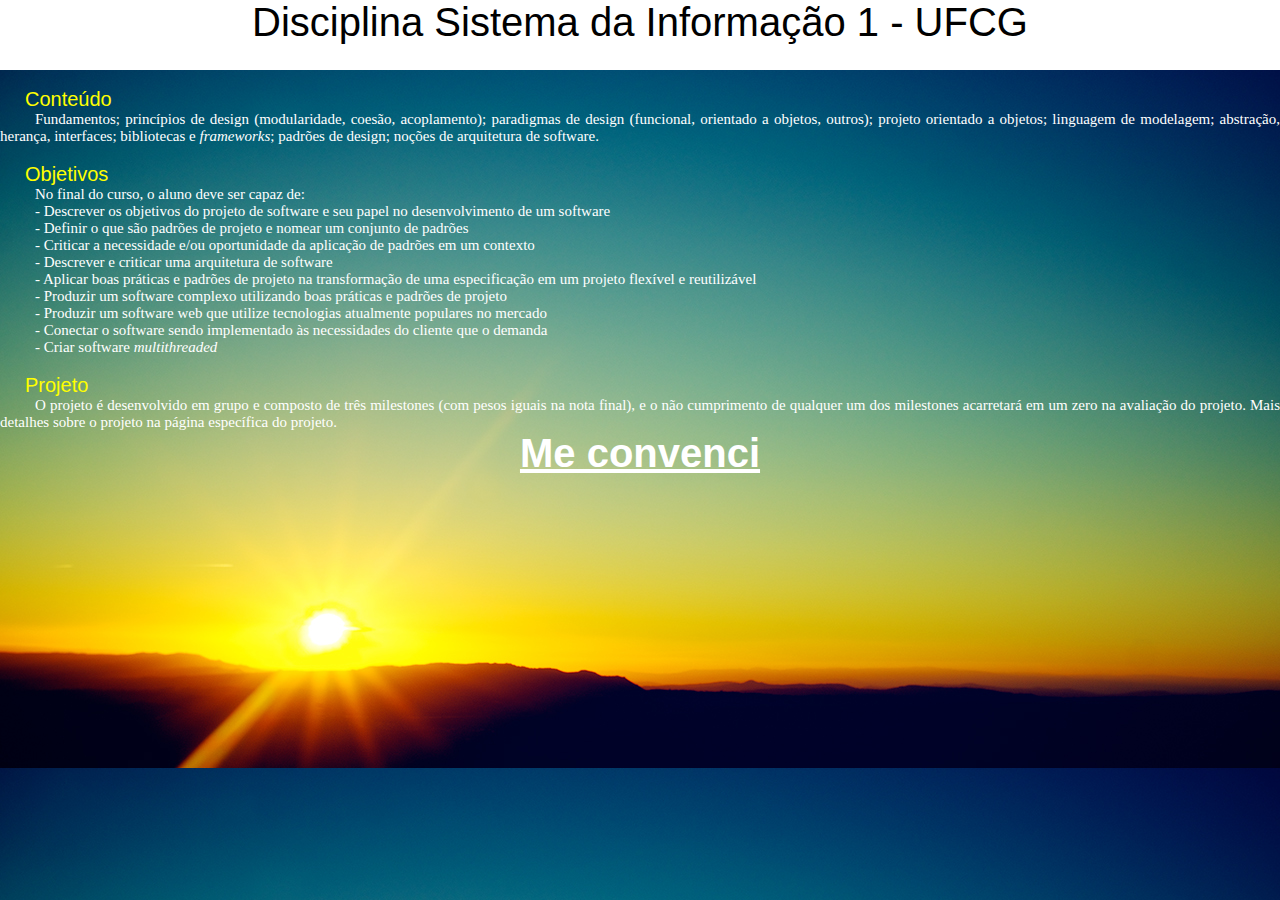
==== estatica-css/index.html @ a77fcfa1 "estatica-css" ====
<!DOCTYPE HTML PUBLIC "-//W3C//DTD HTML 4.01//EN" "http://www.w3.org/TR/html4/strict.dtd">
<html> 
<head>
<title> Disciplina SI 1 </title>

<meta http-equiv="Content-Type" content="text/html; charset=utf-8">

<meta name="keywords" content=" padroes de projeto, software web, linguagem de modelagem, padroes de desing"/>

<meta name="description" content="Definir o que sao padroes de projeto e nomear um conjunto de padroes,Produzir um software web que utilize tecnologias atualmente populares no mercado,Definir o que sao padroes de projeto e nomear um conjunto de padroes"/>

<link rel="stylesheet" type="text/css" href="style.css" />

</head>

<body>
<p id="div"> Disciplina Sistema da Informação 1 - UFCG </p> 
<br/>
<ul>
	<li id="topicos"> Conteúdo  </li>

	<p align= "justify" id="texto" > Fundamentos; princípios de design (modularidade, coesão, acoplamento); paradigmas de design (funcional, orientado a objetos, outros); projeto orientado a objetos; linguagem de modelagem; abstração, herança, interfaces; bibliotecas e <i>frameworks</i>; padrões de design; noções de arquitetura de software. </p> <br/>
<li id="topicos"> Objetivos </li>

<ul>
<p align= "justify" id="texto">  No final do curso, o aluno deve ser capaz de:

 <li id="texto"> - Descrever os objetivos do projeto de software e seu papel no desenvolvimento de um software</li>
 <li id="texto"> - Definir o que são padrões de projeto e nomear um conjunto de padrões</li>
 <li id="texto"> - Criticar a necessidade e/ou oportunidade da aplicação de padrões em um contexto</li>
 <li id="texto"> - Descrever e criticar uma arquitetura de software</li>
 <li id="texto"> - Aplicar boas práticas e padrões de projeto na transformação de uma especificação em um projeto flexível e reutilizável</li>
 <li id="texto"> - Produzir um software complexo utilizando boas práticas e padrões de projeto</li>
 <li id="texto"> - Produzir um software web que utilize tecnologias atualmente populares no mercado</li>
 <li id="texto"> - Conectar o software sendo implementado às necessidades do cliente que o demanda </li>
 <li id="texto"> - Criar software <i>multithreaded </i> </li>
 </p> </ul> <br/>

<li id="topicos">  Projeto </li>

<p align= "justify" id="texto"> O projeto é desenvolvido em grupo e composto de três milestones (com pesos iguais na nota final), e o não cumprimento de qualquer um dos milestones acarretará em um zero na avaliação do projeto. Mais detalhes sobre o projeto na página específica do projeto. </p> 

</ul>
<center> <p> <font face= "Batang" size="5" color= "white"> <b> <a href="formularioCadastro.html"> Me convenci </a> </p> </center> 

</body>

</html>
---- estatica-css/style.css ----
*{
	margin:0;
	padding:0;
}

#img-cadastro{
	width:350px;
	height:200px;
}

#img-cadastro:hover{
	width:450px;
	height:300px;
}
#img-conclusao{
	width:400px;
	height:250px;
}

#img-conclusao:hover{
	width:550px;
	height:400px;
}
#cadastre-se{

	text-align: right;
	color: #FFFF00;
	font-size: 25px;
}
#topicos2:hover{
	color: #7FFFD4;
}
#texto {

	font-family: "Trebuchet MS", Batanga;
	font-size: 15px;
	color: #FFFFFF;
	text-indent:35px;
	
} 

#topicos2{
	margin:10;
	text-align:left;
	position:relative;
	width:30%;
	height:70px;
	background-color:#FFFFFF;
	font-family: "Trebuchet MS", Arial;
	font-size: 40px;
	color: #000000;
	font-family: Batanga, Arial;
	font-size: 20px;
	color: #000000;
	text-indent:25px;
	border-radius: 4px;
	-moz-border-radius:4px;
	-webkit-border-radius: 4px;
}
#topicos{

	font-family: Batanga, Arial;
	font-size: 20px;
	color: #FFFF00;
	text-indent:25px;

}
#div{

	text-align:center;
	position:relative;
	width:100%;
	height:70px;
	background-color:#FFFFFF;
	font-family: "Trebuchet MS", Arial;
	font-size: 40px;
	color: #000000;
	
}
#titulo{

	text-align:center;
	font-family: "Trebuchet MS", Arial;
	font-size: 30px;
	color: #FFFF00;
	
}
body{

	background-image:url("imagem-css.jpg");

}

a {
	font-family: "Trebuchet MS", Arial;
	font-size:40px;
	color: #FFFFFF;
}

a:hover{
	color:#FFFF00;
}
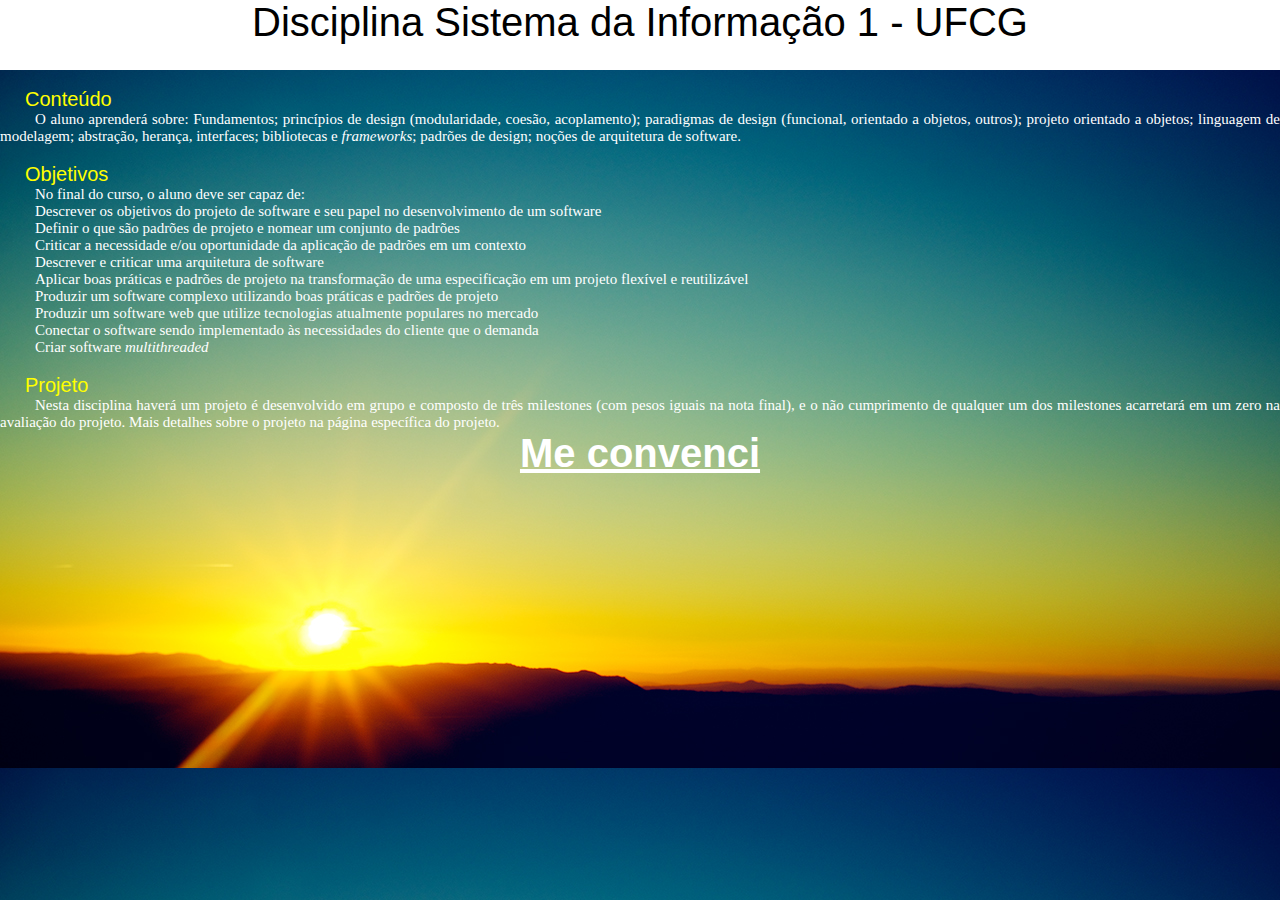
==== commit 24d976fa: "nova versão" ====
--- a/estatica-css/index.html
+++ b/estatica-css/index.html
@@ -1,48 +1,52 @@
 <!DOCTYPE HTML PUBLIC "-//W3C//DTD HTML 4.01//EN" "http://www.w3.org/TR/html4/strict.dtd">
 <html> 
-<head>
-<title> Disciplina SI 1 </title>
+	<head>
+		<title>  Matricule-se SI 1</title>
 
-<meta http-equiv="Content-Type" content="text/html; charset=utf-8">
+		<meta http-equiv="Content-Type" content="text/html; charset=utf-8">
 
-<meta name="keywords" content=" padroes de projeto, software web, linguagem de modelagem, padroes de desing"/>
+		<meta name="keywords" content=" padroes de projeto, software web, linguagem de modelagem, padroes de desing"/>
 
-<meta name="description" content="Definir o que sao padroes de projeto e nomear um conjunto de padroes,Produzir um software web que utilize tecnologias atualmente populares no mercado,Definir o que sao padroes de projeto e nomear um conjunto de padroes"/>
+		<meta name="description" content="Definir o que sao padroes de projeto e nomear um conjunto de padroes,Produzir um software web que utilize tecnologias atualmente populares no mercado,Definir o que sao padroes de projeto e nomear um conjunto de padroes"/>
 
-<link rel="stylesheet" type="text/css" href="style.css" />
+		<link rel="stylesheet" type="text/css" href="style.css" />
 
-</head>
+	</head>
 
-<body>
-<p id="div"> Disciplina Sistema da Informação 1 - UFCG </p> 
-<br/>
-<ul>
-	<li id="topicos"> Conteúdo  </li>
+	<body>
+		<p id="div"> Disciplina Sistema da Informação 1 - UFCG</p> <br/>
 
-	<p align= "justify" id="texto" > Fundamentos; princípios de design (modularidade, coesão, acoplamento); paradigmas de design (funcional, orientado a objetos, outros); projeto orientado a objetos; linguagem de modelagem; abstração, herança, interfaces; bibliotecas e <i>frameworks</i>; padrões de design; noções de arquitetura de software. </p> <br/>
-<li id="topicos"> Objetivos </li>
+		<li id="topicos"> Conteúdo  </li>
 
-<ul>
-<p align= "justify" id="texto">  No final do curso, o aluno deve ser capaz de:
+		<p align= "justify" id="texto" > 
+			O aluno aprenderá sobre: Fundamentos; princípios de design (modularidade, coesão, acoplamento); paradigmas de design (funcional, orientado a objetos, outros); projeto orientado a objetos; linguagem de modelagem; abstração, herança, interfaces; bibliotecas e <i>frameworks</i>; padrões de design; noções de arquitetura de software. 
+		</p> <br/>
+		<li id="topicos"> Objetivos </li>
 
- <li id="texto"> - Descrever os objetivos do projeto de software e seu papel no desenvolvimento de um software</li>
- <li id="texto"> - Definir o que são padrões de projeto e nomear um conjunto de padrões</li>
- <li id="texto"> - Criticar a necessidade e/ou oportunidade da aplicação de padrões em um contexto</li>
- <li id="texto"> - Descrever e criticar uma arquitetura de software</li>
- <li id="texto"> - Aplicar boas práticas e padrões de projeto na transformação de uma especificação em um projeto flexível e reutilizável</li>
- <li id="texto"> - Produzir um software complexo utilizando boas práticas e padrões de projeto</li>
- <li id="texto"> - Produzir um software web que utilize tecnologias atualmente populares no mercado</li>
- <li id="texto"> - Conectar o software sendo implementado às necessidades do cliente que o demanda </li>
- <li id="texto"> - Criar software <i>multithreaded </i> </li>
- </p> </ul> <br/>
 
-<li id="topicos">  Projeto </li>
+		<p align= "justify" id="texto">  
+			No final do curso, o aluno deve ser capaz de:
 
-<p align= "justify" id="texto"> O projeto é desenvolvido em grupo e composto de três milestones (com pesos iguais na nota final), e o não cumprimento de qualquer um dos milestones acarretará em um zero na avaliação do projeto. Mais detalhes sobre o projeto na página específica do projeto. </p> 
+			<li id="texto"> Descrever os objetivos do projeto de software e seu papel no desenvolvimento de um software</li>
+			<li id="texto"> Definir o que são padrões de projeto e nomear um conjunto de padrões</li>
+			<li id="texto"> Criticar a necessidade e/ou oportunidade da aplicação de padrões em um contexto</li>
+			<li id="texto"> Descrever e criticar uma arquitetura de software</li>
+			<li id="texto"> Aplicar boas práticas e padrões de projeto na transformação de uma especificação em um projeto flexível e reutilizável</li>
+			<li id="texto"> Produzir um software complexo utilizando boas práticas e padrões de projeto</li>
+			<li id="texto"> Produzir um software web que utilize tecnologias atualmente populares no mercado</li>
+			<li id="texto"> Conectar o software sendo implementado às necessidades do cliente que o demanda </li>
+			<li id="texto"> Criar software <i> multithreaded </i> </li>
+		</p>  <br/>
 
-</ul>
-<center> <p> <font face= "Batang" size="5" color= "white"> <b> <a href="formularioCadastro.html"> Me convenci </a> </p> </center> 
+		<li id="topicos">  Projeto </li>
 
-</body>
+		<p align= "justify" id="texto"> 
+			Nesta disciplina haverá um projeto é desenvolvido em grupo e composto de três milestones (com pesos iguais na nota final), e o não cumprimento de qualquer um dos milestones acarretará em um zero na avaliação do projeto. Mais detalhes sobre o projeto na página específica do projeto. 
+		</p> 
+
+
+		<center> <p> <font face= "Batang" size="5" color= "white"> <b> <a href="formularioCadastro.html"> Me convenci </a> </p> </center> 
+
+	</body>
 
 </html>--- a/estatica-css/style.css
+++ b/estatica-css/style.css
@@ -9,8 +9,8 @@
 }
 
 #img-cadastro:hover{
-	width:450px;
-	height:300px;
+	width:400px;
+	height:250px;
 }
 #img-conclusao{
 	width:400px;
@@ -22,7 +22,6 @@
 	height:400px;
 }
 #cadastre-se{
-
 	text-align: right;
 	color: #FFFF00;
 	font-size: 25px;
@@ -31,12 +30,10 @@
 	color: #7FFFD4;
 }
 #texto {
-
 	font-family: "Trebuchet MS", Batanga;
 	font-size: 15px;
 	color: #FFFFFF;
 	text-indent:35px;
-	
 } 
 
 #topicos2{
@@ -66,7 +63,6 @@
 
 }
 #div{
-
 	text-align:center;
 	position:relative;
 	width:100%;
@@ -75,20 +71,15 @@
 	font-family: "Trebuchet MS", Arial;
 	font-size: 40px;
 	color: #000000;
-	
 }
 #titulo{
-
 	text-align:center;
 	font-family: "Trebuchet MS", Arial;
 	font-size: 30px;
 	color: #FFFF00;
-	
 }
 body{
-
 	background-image:url("imagem-css.jpg");
-
 }
 
 a {
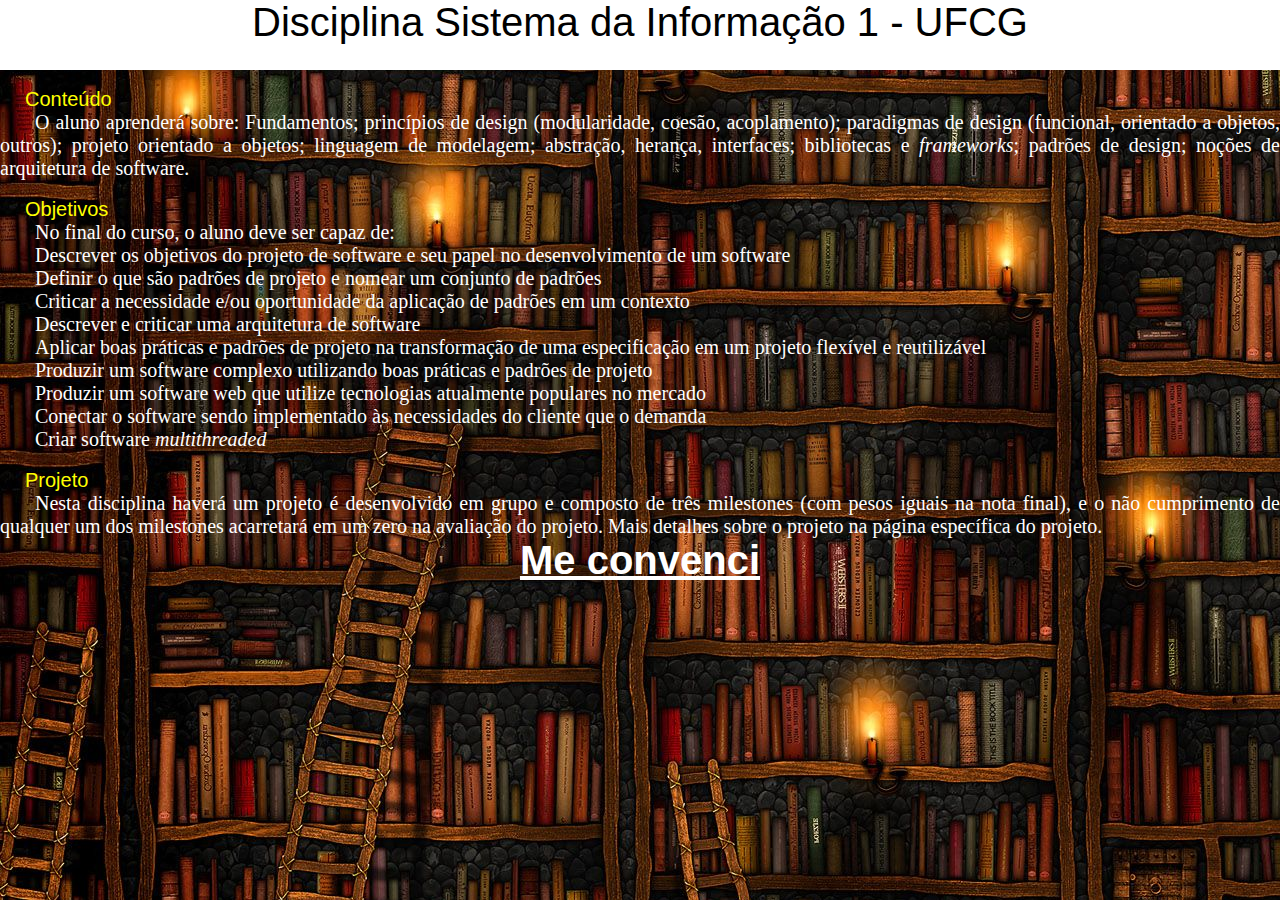
==== commit 5e8d41e0: "estatica-bootstrap" ====
--- a/estatica-css/index.html
+++ b/estatica-css/index.html
@@ -12,7 +12,7 @@
 		<link rel="stylesheet" type="text/css" href="style.css" />
 
 	</head>
-
+	
 	<body>
 		<p id="div"> Disciplina Sistema da Informação 1 - UFCG</p> <br/>
 
--- a/estatica-css/style.css
+++ b/estatica-css/style.css
@@ -31,7 +31,7 @@
 }
 #texto {
 	font-family: "Trebuchet MS", Batanga;
-	font-size: 15px;
+	font-size: 20px;
 	color: #FFFFFF;
 	text-indent:35px;
 } 
@@ -79,7 +79,7 @@
 	color: #FFFF00;
 }
 body{
-	background-image:url("imagem-css.jpg");
+	background-image:url("backgroud.jpg");
 }
 
 a {
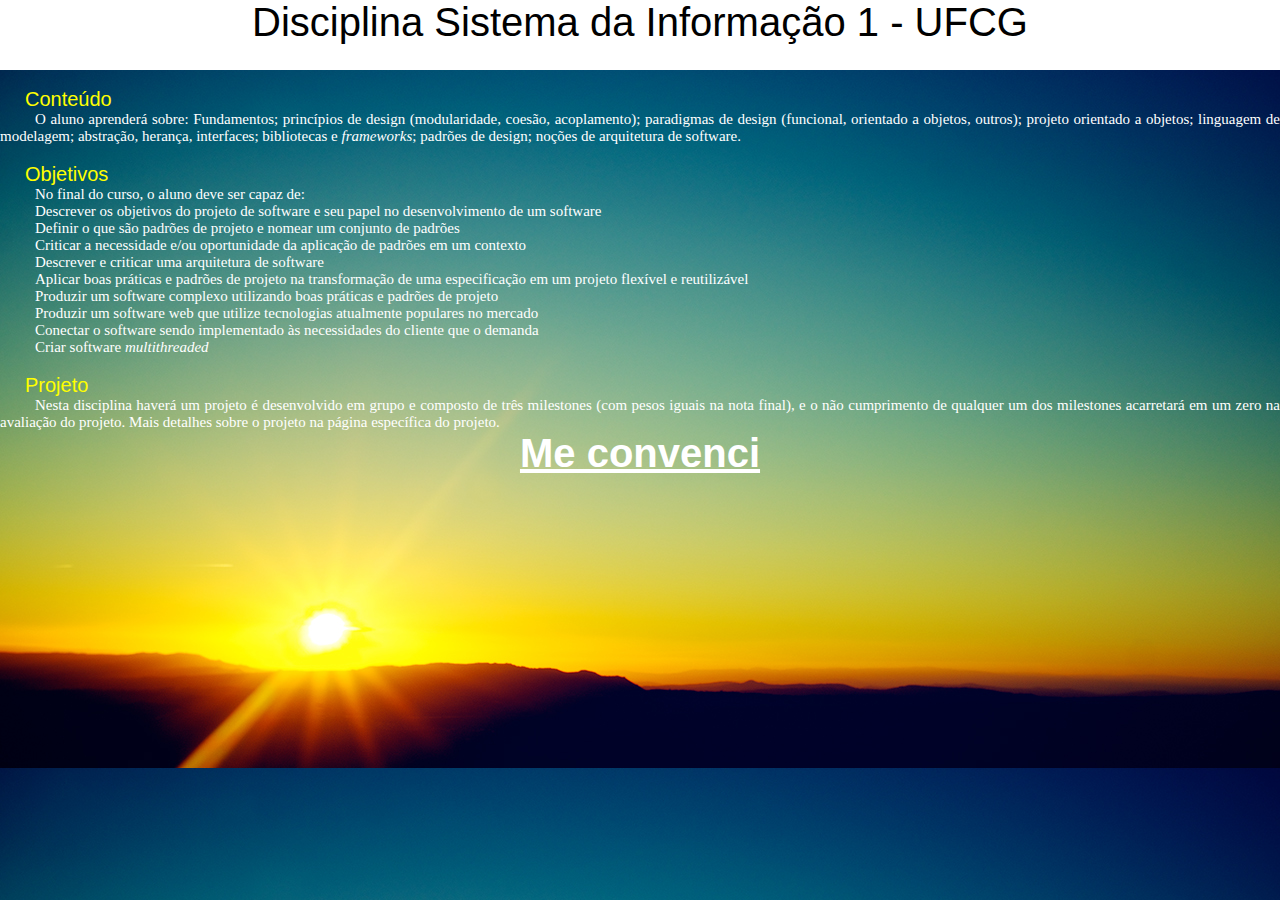
==== commit b8c3bf4b: "estatica-bootstrap" ====
--- a/estatica-css/index.html
+++ b/estatica-css/index.html
@@ -12,7 +12,7 @@
 		<link rel="stylesheet" type="text/css" href="style.css" />
 
 	</head>
-	
+
 	<body>
 		<p id="div"> Disciplina Sistema da Informação 1 - UFCG</p> <br/>
 
--- a/estatica-css/style.css
+++ b/estatica-css/style.css
@@ -31,7 +31,7 @@
 }
 #texto {
 	font-family: "Trebuchet MS", Batanga;
-	font-size: 20px;
+	font-size: 15px;
 	color: #FFFFFF;
 	text-indent:35px;
 } 
@@ -79,7 +79,7 @@
 	color: #FFFF00;
 }
 body{
-	background-image:url("backgroud.jpg");
+	background-image:url("imagem-css.jpg");
 }
 
 a {
